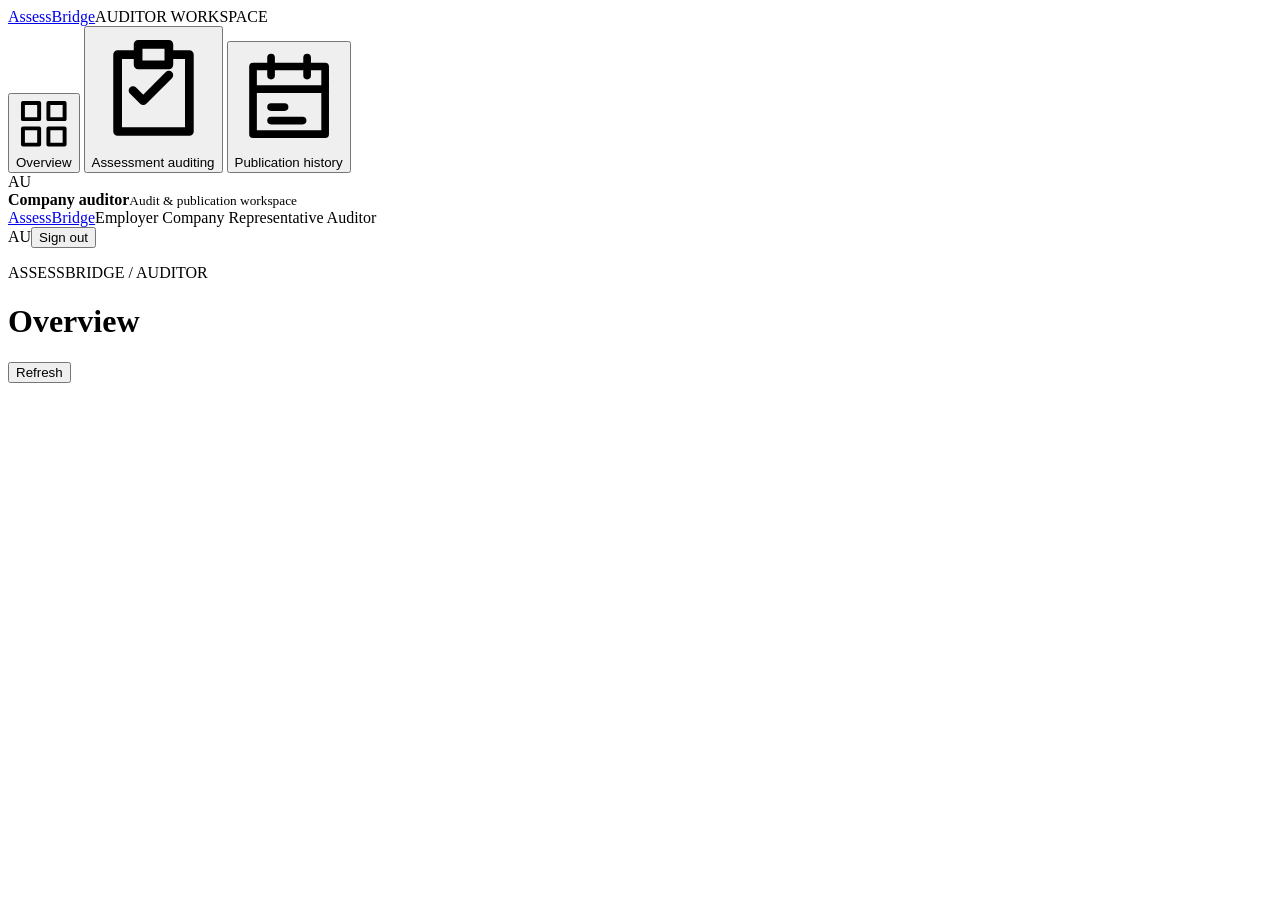
==== frontend/auditor.html @ 5d24ea3c "added UI improvments for admin, employer company personnel and employer representative auditor dashb" ====
<!doctype html>
<html lang="en">
  <head>
    <meta charset="UTF-8" />
    <meta name="viewport" content="width=device-width, initial-scale=1" />
    <title>Auditor workspace | AssessBridge</title>
    <link rel="stylesheet" href="/css/employer.css?v=20261113-lifecycle" />
    <link rel="stylesheet" href="/css/employer-review.css?v=20261113-lifecycle" />
    <link rel="stylesheet" href="/css/auditor.css?v=20261113-overview-focus" />
    <link rel="stylesheet" href="/css/auditor-workspace.css?v=20261113-refresh" />
    <link rel="stylesheet" href="/css/workspace-sidebar.css?v=20261113-blue" />
    <link rel="stylesheet" href="/css/ui-messages.css?v=20261113-top-center" />
    <script src="/js/ui-messages.js?v=20261113-audit" defer></script>
    <script src="/js/audit-player.js?v=20261113-audit" defer></script>
    <script src="/js/connectivity-case.js?v=20261113-audit" defer></script>
    <script src="/js/auditor.js?v=20261113-overview-focus" defer></script>
  </head>
  <body class="auditor-dashboard">
    <div class="app-shell">
      <aside class="sidebar" aria-label="Auditor navigation">
        <div class="sidebar-top"><a class="brand" href="/auditor"><span class="brand-mark" aria-hidden="true"><span></span><span></span></span><span>AssessBridge</span></a><span class="workspace-label">AUDITOR WORKSPACE</span></div>
        <nav class="side-nav" aria-label="Workspace sections">
          <button class="nav-item is-active" aria-current="page" data-main-tab="overview" type="button"><svg viewBox="0 0 24 24" fill="none" stroke="currentColor" stroke-width="1.7" stroke-linecap="round" stroke-linejoin="round" aria-hidden="true"><path d="M3 3h7v7H3zM14 3h7v7h-7zM3 14h7v7H3zM14 14h7v7h-7z"/></svg>Overview</button>
          <button class="nav-item" data-main-tab="auditing" type="button"><svg viewBox="0 0 24 24" fill="none" stroke="currentColor" stroke-width="1.7" stroke-linecap="round" stroke-linejoin="round" aria-hidden="true"><path d="M9 5H5v15h14V5h-4M9 3h6v4H9zM8 12l2 2 5-5"/></svg>Assessment auditing</button>
          <button class="nav-item" data-main-tab="publications" type="button"><svg viewBox="0 0 24 24" fill="none" stroke="currentColor" stroke-width="1.7" stroke-linecap="round" stroke-linejoin="round" aria-hidden="true"><path d="M4 5h16v15H4zM8 3v4M16 3v4M4 10h16M8 14h3M8 17h7"/></svg>Publication history</button>
        </nav><div class="sidebar-bottom"><span class="auditor-role-mark" aria-hidden="true">AU</span><div><strong>Company auditor</strong><small>Audit &amp; publication workspace</small></div></div>
      </aside>
      <div class="workspace">
        <header class="topbar"><a class="mobile-brand brand" href="/auditor"><span class="brand-mark" aria-hidden="true"><span></span><span></span></span><span>AssessBridge</span></a><span class="topbar-context">Employer Company Representative Auditor</span><div class="topbar-account"><span class="account-avatar" aria-hidden="true">AU</span><span id="account-name"></span><button id="sign-out" class="text-button" type="button">Sign out</button></div></header>
        <main class="main-content">
          <div class="page-heading"><div><p class="eyebrow">ASSESSBRIDGE / AUDITOR</p><h1 id="page-title">Overview</h1></div></div>
          <div id="auditor-notifications"></div><div id="page-message" class="editor-feedback-host"></div>
          <section data-main-pane="overview" aria-label="Overview">
<div class="overview-heading"><p id="overview-company" class="review-muted"></p><div><span id="overview-updated" class="review-muted"></span><button id="overview-refresh" class="secondary-button" type="button">Refresh</button></div></div>
<div id="overview-message" class="editor-feedback-host"></div><div id="overview-content" hidden>
<div class="overview-metrics"><button data-overview-jump="overview-queue"><span>Ready for audit</span><strong id="overview-ready-count"></strong><small>Candidate reports</small></button><button data-overview-jump="overview-waiting"><span>Awaiting review</span><strong id="overview-review-count"></strong><small>Candidate attempts</small></button><button data-overview-jump="overview-publish"><span>Ready to publish</span><strong id="overview-publish-count"></strong><small>Assessments</small></button><button id="overview-history" type="button"><span>Published assessments</span><strong id="overview-published-count"></strong><small>Final results</small></button></div>
<div id="overview-selection" class="overview-selection" hidden><div><h2 id="overview-selection-title"></h2><p id="overview-selection-description" class="review-muted"></p></div><button id="overview-show-all" class="secondary-button" type="button">Back to full overview</button></div><div class="overview-work-grid" id="overview-work-grid"><section id="overview-queue" class="card section-card"><div class="section-card-head"><h2>Audit queue</h2><button id="overview-all-audits" class="text-button" type="button">View all</button></div><div class="table-wrap history-table-wrap"><table class="audit-table"><thead><tr><th>Assessment</th><th>Exam code</th><th>Closed on</th><th>Ready for audit</th><th>Audited</th><th>Action</th></tr></thead><tbody id="overview-queue-rows"></tbody></table></div><button id="overview-queue-more" class="text-button" type="button" hidden>Show all ready assessments</button></section><section id="overview-publish" class="card section-card"><h2>Ready to publish</h2><div id="overview-publish-list" class="overview-list"></div></section></div>
<section id="overview-waiting" class="card section-card"><h2 id="overview-waiting-title">Waiting on completion</h2><div class="table-wrap history-table-wrap"><table class="audit-table"><thead><tr><th>Assessment</th><th>Exam code</th><th>Pending work</th><th>Action</th></tr></thead><tbody id="overview-waiting-rows"></tbody></table></div></section>
<section id="overview-recent-section" class="card section-card"><div class="section-card-head"><h2>Recently published</h2><button id="overview-all-publications" class="text-button" type="button">View publication history</button></div><div id="overview-recent" class="overview-list"></div></section>
</div></section>
          <section data-main-pane="publications" aria-label="Publication history" hidden>
            <div id="history-list-view" class="card section-card">
              <div class="section-card-head"><h2>Published results</h2><button id="history-refresh" class="secondary-button" type="button">Refresh</button></div>
              <form id="history-filters" class="history-filters">
                <label class="history-search">Search exam name or code<input id="history-search" type="search" maxlength="120" placeholder="Search publications…" /></label>
                <label>Published date<select id="history-period"><option value="all">Any time</option><option value="today">Today</option><option value="last7">Last 7 days</option><option value="last30">Last 30 days</option><option value="custom">Custom range</option></select></label>
                <label id="history-from-label" hidden>From<input id="history-from" type="date" /></label>
                <label id="history-to-label" hidden>To<input id="history-to" type="date" /></label>
                <button class="secondary-button" type="submit">Search</button><button id="history-clear" class="secondary-button" type="button">Clear filters</button>
              </form>
              <div id="history-message" class="editor-feedback-host"></div>
              <div class="table-wrap history-table-wrap"><table class="audit-table publication-history-table"><thead><tr><th>Exam</th><th>Exam code</th><th>Published on</th><th>Published by</th><th>Candidates</th><th><span class="sr-only">Published results</span></th></tr></thead><tbody id="publication-history-rows"></tbody></table></div>
              <div class="audit-pagination"><span id="history-count" class="review-muted"></span><div><button id="history-previous" class="secondary-button" type="button">Previous</button><button id="history-next" class="secondary-button" type="button">Next</button></div></div>
            </div>
            <div id="history-detail-view" hidden>
              <div class="card audit-view-head"><button id="history-back" class="audit-back" type="button">Back to publication history</button><h2 id="history-detail-title"></h2><p id="history-detail-code" class="review-muted"></p></div>
              <div id="history-detail-message" class="editor-feedback-host"></div>
              <div id="history-detail-content" hidden>
                <div class="card section-card"><h3>Publication summary</h3><div id="history-detail-facts" class="review-facts"></div><span class="detail-field-label history-remark-label">Publication remark</span><p id="history-detail-remark" class="audit-preserve"></p></div>
                <div class="card section-card"><h3>Published candidate results</h3><div class="table-wrap history-table-wrap"><table class="audit-table published-candidates-table"><thead><tr><th>Candidate</th><th>Review outcome</th><th>Original MCQ score</th><th>Written score</th><th>Final score</th><th><span class="sr-only">Candidate report</span></th></tr></thead><tbody id="history-result-rows"></tbody></table></div></div>
              </div>
            </div>
          </section>
          <section data-main-pane="auditing" aria-label="Assessment auditing" hidden>
            <div id="exam-view" class="card section-card">
              <div class="section-card-head"><h2>Assessments</h2><button id="exam-refresh" class="secondary-button" type="button">Refresh</button></div>
              <form id="exam-filters" class="audit-filters">
                <label>Search name or exam code<input id="exam-search" type="search" maxlength="120" placeholder="Search assessments" /></label>
                <label>Audit status<select id="exam-audit"><option value="all">All assessments</option><option value="pending">Needs audit</option><option value="audited">Fully audited</option></select></label>
                <button class="secondary-button" type="submit">Search</button><button id="exam-clear" class="secondary-button" type="button">Clear</button>
              </form>
              <div id="exam-message" class="editor-feedback-host"></div>
              <div class="table-wrap"><table class="audit-table"><thead><tr><th>Exam</th><th>Exam code</th><th>Closed time</th><th>Candidates</th><th>Reviewed</th><th>Audited</th></tr></thead><tbody id="exam-rows"></tbody></table></div>
              <div class="audit-pagination"><span id="exam-count" class="review-muted"></span><div><button id="exam-previous" class="secondary-button" type="button">Previous</button><button id="exam-next" class="secondary-button" type="button">Next</button></div></div>
            </div>
            <div id="candidate-view" hidden>
              <div class="card audit-view-head"><button id="back-exams" class="audit-back" type="button">Back to assessments</button><h2 id="candidate-exam-title"></h2><p id="candidate-exam-code" class="review-muted"></p></div>
              <section id="publication-panel" class="card section-card publication-panel" aria-label="Result publication" hidden>
                <div class="section-card-head"><div><h2>Result publication</h2><strong id="publication-status"></strong></div><button id="publish-open" class="primary-button" type="button" disabled>Approve and publish results</button></div>
                <p id="publication-count" class="review-muted"></p><div id="publication-blocker" class="editor-feedback-host"></div>
                <div id="publication-record" hidden><p id="publication-by" class="review-muted"></p><span class="detail-field-label">Publication remark</span><p id="publication-remark" class="audit-preserve"></p></div>
              </section>
              <div class="card section-card"><div class="section-card-head"><h2>Candidates</h2><button id="candidate-refresh" class="secondary-button" type="button">Refresh</button></div>
                <div class="audit-candidate-filters"><label>Search name or email<input id="candidate-search" type="search" /></label><label>Audit status<select id="candidate-audit"><option value="all">All candidates</option><option value="pending">Needs audit</option><option value="audited">Audited</option></select></label></div>
              <div id="candidate-message" class="editor-feedback-host"></div>
                <div class="table-wrap"><table class="audit-table"><thead><tr><th>Candidate</th><th>Exam status</th><th>Final recorded result</th><th>Audit status</th><th><span class="sr-only">Audit report</span></th></tr></thead><tbody id="candidate-rows"></tbody></table></div>
              </div>
            </div>
            <div id="case-view" hidden>
              <div class="card audit-view-head"><button id="back-candidates" class="audit-back" type="button">Back to candidates</button><div class="audit-case-heading"><div><span class="detail-field-label">Exam</span><h2 id="case-exam-title"></h2><span class="detail-field-label">Candidate</span><h3 id="case-name"></h3><p id="case-email" class="review-muted"></p></div><button id="case-reload" class="secondary-button" type="button">Reload report</button></div></div>
              <div id="case-message" class="editor-feedback-host"></div>
              <div id="audit-action-bar" class="card audit-action-bar"><div><strong id="audit-status"></strong><p id="audit-attribution" class="review-muted"></p></div><button id="mark-audited" class="primary-button" type="button">Mark as audited</button></div>
              <div id="audit-blocker" class="editor-feedback-host"></div>
              <div id="audit-save-message" class="editor-feedback-host"></div>
              <div class="review-tabs audit-tabs" role="tablist" aria-label="Audit report">
                <button id="audit-results-tab" data-case-tab="results" role="tab" aria-selected="true" aria-controls="audit-results" type="button">Results</button>
                <button id="audit-reviewer-tab" data-case-tab="reviewer" role="tab" aria-selected="false" aria-controls="audit-reviewer" tabindex="-1" type="button">Reviewer information</button>
                <button id="audit-integrity-tab" data-case-tab="integrity" role="tab" aria-selected="false" aria-controls="audit-integrity" tabindex="-1" type="button">Integrity Flags &amp; Events</button>
              </div>
              <section id="audit-results" data-case-pane="results" role="tabpanel" aria-labelledby="audit-results-tab"><div id="audit-grade-facts" class="review-facts"></div><div class="card section-card"><h3>Reason for the final result</h3><p id="audit-result-reason" class="audit-preserve"></p></div><div class="card section-card"><h3>Answers and recorded grades</h3><div id="audit-answers"></div></div></section>
              <section id="audit-reviewer" data-case-pane="reviewer" role="tabpanel" aria-labelledby="audit-reviewer-tab" hidden><div id="reviewer-facts" class="review-facts"></div><div class="card section-card"><h3>Review history</h3><div id="reviewer-history"></div></div></section>
              <section id="audit-integrity" data-case-pane="integrity" role="tabpanel" aria-labelledby="audit-integrity-tab" hidden>
                <div class="review-tabs audit-inner-tabs" role="tablist" aria-label="Integrity evidence"><button id="integrity-recordings-tab" data-integrity-tab="recordings" role="tab" aria-selected="true" aria-controls="integrity-recordings" type="button">Recordings</button><button id="integrity-flags-tab" data-integrity-tab="flags" role="tab" aria-selected="false" aria-controls="integrity-flags" tabindex="-1" type="button">Flags</button><button id="integrity-connectivity-tab" data-integrity-tab="connectivity" role="tab" aria-selected="false" aria-controls="integrity-connectivity" tabindex="-1" type="button">Interruptions</button></div>
                <section id="integrity-recordings" data-integrity-pane="recordings" role="tabpanel" aria-labelledby="integrity-recordings-tab"><div class="card section-card"><h3>Full session recording</h3><button id="recording-toggle" class="secondary-button" type="button">Open recording</button><div id="recording-state" class="editor-feedback-host"></div><div id="full-player-host" class="review-evidence" hidden></div></div><div class="card section-card"><h3>Monitoring coverage</h3><div id="audit-coverage" class="review-facts"></div><p id="audit-processing" class="review-muted"></p></div><div class="card section-card"><h3>Identity verification</h3><div id="identity-facts" class="review-facts"></div><div class="audit-image-actions"><button id="identity-toggle" class="secondary-button" type="button">Open verification images</button></div><div id="identity-images" class="audit-images" hidden></div></div></section>
                <section id="integrity-flags" data-integrity-pane="flags" role="tabpanel" aria-labelledby="integrity-flags-tab" hidden><div id="audit-flags"></div></section>
                <section id="integrity-connectivity" data-integrity-pane="connectivity" role="tabpanel" aria-labelledby="integrity-connectivity-tab" hidden><div id="audit-connectivity-case"></div></section>
              </section>
            </div>
          </section>
        </main>
      </div>
    </div>
    <div id="publication-form-home" hidden><form id="publication-form" novalidate>
      <label for="publication-note">Remark</label><textarea id="publication-note" rows="4" maxlength="5000" required></textarea>
    </form></div>
  </body>
</html>
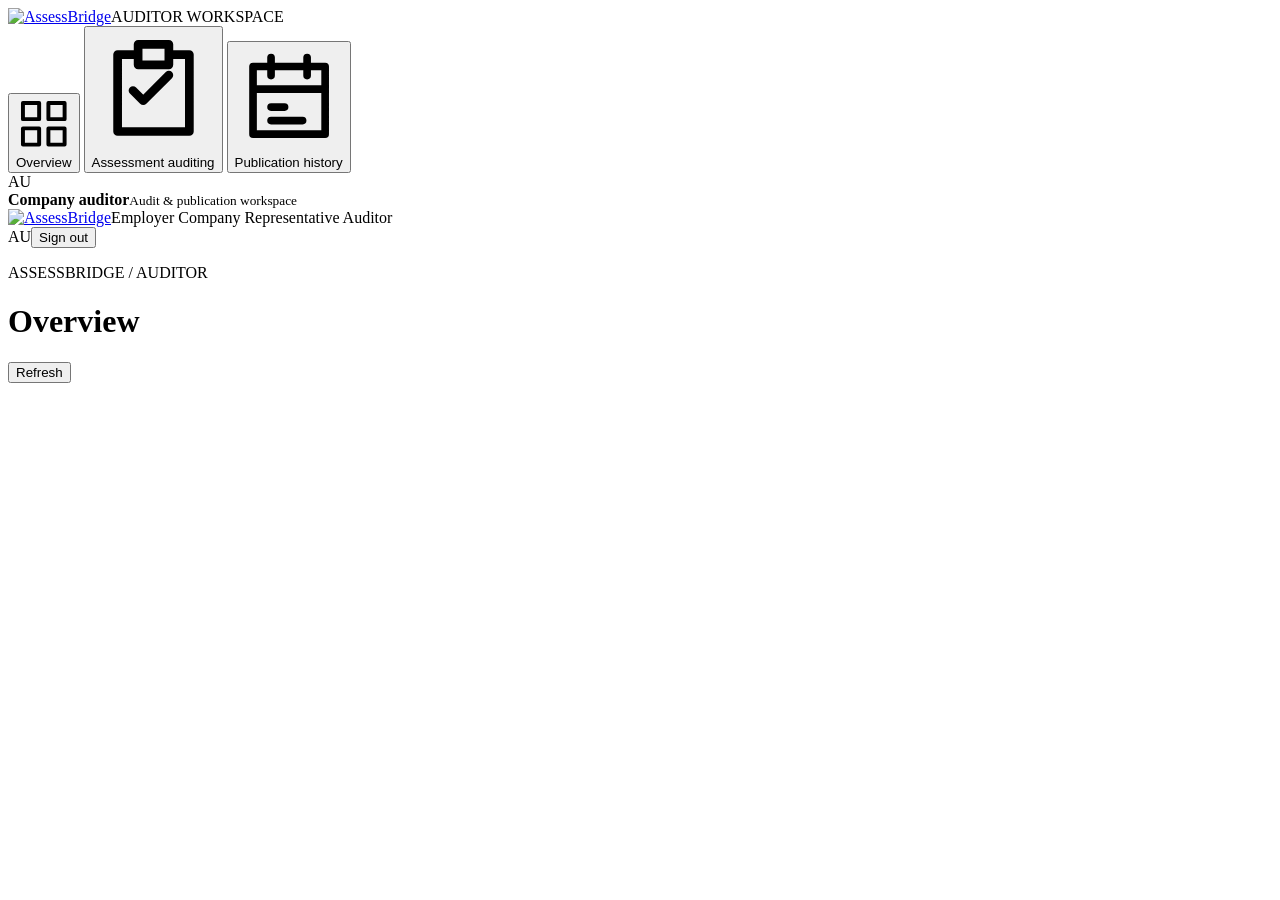
==== commit 78fc9bce: "Fix: fixed the bug that was causing the logo to not be visible in some part of the platform" ====
--- a/frontend/auditor.html
+++ b/frontend/auditor.html
@@ -5,20 +5,24 @@
     <meta name="viewport" content="width=device-width, initial-scale=1" />
     <title>Auditor workspace | AssessBridge</title>
     <link rel="stylesheet" href="/css/employer.css?v=20261113-lifecycle" />
-    <link rel="stylesheet" href="/css/employer-review.css?v=20261113-lifecycle" />
+    <link rel="stylesheet" href="/css/employer-review.css?v=20261114-readiness" />
     <link rel="stylesheet" href="/css/auditor.css?v=20261113-overview-focus" />
+    <link rel="stylesheet" href="/css/casework.css?v=20261113" />
     <link rel="stylesheet" href="/css/auditor-workspace.css?v=20261113-refresh" />
     <link rel="stylesheet" href="/css/workspace-sidebar.css?v=20261113-blue" />
     <link rel="stylesheet" href="/css/ui-messages.css?v=20261113-top-center" />
     <script src="/js/ui-messages.js?v=20261113-audit" defer></script>
     <script src="/js/audit-player.js?v=20261113-audit" defer></script>
-    <script src="/js/connectivity-case.js?v=20261113-audit" defer></script>
-    <script src="/js/auditor.js?v=20261113-overview-focus" defer></script>
-  </head>
+    <script src="/js/connectivity-case.js?v=20261115-review-sections" defer></script>
+    <link rel="stylesheet" href="/css/reporting.css?v=20261114" />
+    <script src="/js/reporting.js?v=20261114" defer></script>
+    <script src="/js/casework.js?v=20261115-review-sections" defer></script>
+    <script src="/js/auditor.js?v=20261114-esignet-final" defer></script>
+  <link rel="stylesheet" href="/css/brand.css?v=20261115-bridge" /><link rel="icon" type="image/svg+xml" href="/assets/branding/mark-blue.svg" /></head>
   <body class="auditor-dashboard">
     <div class="app-shell">
       <aside class="sidebar" aria-label="Auditor navigation">
-        <div class="sidebar-top"><a class="brand" href="/auditor"><span class="brand-mark" aria-hidden="true"><span></span><span></span></span><span>AssessBridge</span></a><span class="workspace-label">AUDITOR WORKSPACE</span></div>
+        <div class="sidebar-top"><a class="brand" href="/auditor"><img class="ab-brand-logo" src="/assets/branding/logo-white.svg" alt="AssessBridge" width="570" height="128" /></a><span class="workspace-label">AUDITOR WORKSPACE</span></div>
         <nav class="side-nav" aria-label="Workspace sections">
           <button class="nav-item is-active" aria-current="page" data-main-tab="overview" type="button"><svg viewBox="0 0 24 24" fill="none" stroke="currentColor" stroke-width="1.7" stroke-linecap="round" stroke-linejoin="round" aria-hidden="true"><path d="M3 3h7v7H3zM14 3h7v7h-7zM3 14h7v7H3zM14 14h7v7h-7z"/></svg>Overview</button>
           <button class="nav-item" data-main-tab="auditing" type="button"><svg viewBox="0 0 24 24" fill="none" stroke="currentColor" stroke-width="1.7" stroke-linecap="round" stroke-linejoin="round" aria-hidden="true"><path d="M9 5H5v15h14V5h-4M9 3h6v4H9zM8 12l2 2 5-5"/></svg>Assessment auditing</button>
@@ -26,7 +30,7 @@
         </nav><div class="sidebar-bottom"><span class="auditor-role-mark" aria-hidden="true">AU</span><div><strong>Company auditor</strong><small>Audit &amp; publication workspace</small></div></div>
       </aside>
       <div class="workspace">
-        <header class="topbar"><a class="mobile-brand brand" href="/auditor"><span class="brand-mark" aria-hidden="true"><span></span><span></span></span><span>AssessBridge</span></a><span class="topbar-context">Employer Company Representative Auditor</span><div class="topbar-account"><span class="account-avatar" aria-hidden="true">AU</span><span id="account-name"></span><button id="sign-out" class="text-button" type="button">Sign out</button></div></header>
+        <header class="topbar"><a class="mobile-brand brand" href="/auditor"><img class="ab-brand-logo" src="/assets/branding/logo-blue.svg" alt="AssessBridge" width="570" height="128" /></a><span class="topbar-context">Employer Company Representative Auditor</span><div class="topbar-account"><span class="account-avatar" aria-hidden="true">AU</span><span id="account-name"></span><button id="sign-out" class="text-button" type="button">Sign out</button></div></header>
         <main class="main-content">
           <div class="page-heading"><div><p class="eyebrow">ASSESSBRIDGE / AUDITOR</p><h1 id="page-title">Overview</h1></div></div>
           <div id="auditor-notifications"></div><div id="page-message" class="editor-feedback-host"></div>
@@ -77,26 +81,31 @@
               <div class="card audit-view-head"><button id="back-exams" class="audit-back" type="button">Back to assessments</button><h2 id="candidate-exam-title"></h2><p id="candidate-exam-code" class="review-muted"></p></div>
               <section id="publication-panel" class="card section-card publication-panel" aria-label="Result publication" hidden>
                 <div class="section-card-head"><div><h2>Result publication</h2><strong id="publication-status"></strong></div><button id="publish-open" class="primary-button" type="button" disabled>Approve and publish results</button></div>
-                <p id="publication-count" class="review-muted"></p><div id="publication-blocker" class="editor-feedback-host"></div>
+                <p id="publication-count" class="review-muted"></p><div class="casework-actions"><button id="publication-hold" type="button" class="secondary-button">Place publication on hold</button></div><div id="publication-hold-history" class="casework-hold-history"></div><div id="publication-blocker" class="editor-feedback-host"></div>
                 <div id="publication-record" hidden><p id="publication-by" class="review-muted"></p><span class="detail-field-label">Publication remark</span><p id="publication-remark" class="audit-preserve"></p></div>
               </section>
               <div class="card section-card"><div class="section-card-head"><h2>Candidates</h2><button id="candidate-refresh" class="secondary-button" type="button">Refresh</button></div>
-                <div class="audit-candidate-filters"><label>Search name or email<input id="candidate-search" type="search" /></label><label>Audit status<select id="candidate-audit"><option value="all">All candidates</option><option value="pending">Needs audit</option><option value="audited">Audited</option></select></label></div>
+                <div class="audit-candidate-filters"><label>Search name or email<input id="candidate-search" type="search" /></label><label>Audit status<select id="candidate-audit"><option value="all">All candidates</option><option value="attention">Needs attention</option><option value="pending">Needs audit</option><option value="audited">Audited</option></select></label></div>
               <div id="candidate-message" class="editor-feedback-host"></div>
                 <div class="table-wrap"><table class="audit-table"><thead><tr><th>Candidate</th><th>Exam status</th><th>Final recorded result</th><th>Audit status</th><th><span class="sr-only">Audit report</span></th></tr></thead><tbody id="candidate-rows"></tbody></table></div>
               </div>
+              <details id="auditor-reporting-details" class="card section-card reporting-panel"><summary>Results &amp; exports</summary><div id="auditor-report-controls"></div><div class="table-wrap reporting-table-wrap"><table class="reporting-table"><thead><tr><th>Candidate / session</th><th>Attempt status</th><th>MCQ grade</th><th>Written grade</th><th>Calculated total</th><th>Final reviewed result</th><th>Audit status</th><th>Publication</th><th>Report</th></tr></thead><tbody id="auditor-results-rows"></tbody></table></div><div id="auditor-report-pagination"></div></details>
             </div>
             <div id="case-view" hidden>
-              <div class="card audit-view-head"><button id="back-candidates" class="audit-back" type="button">Back to candidates</button><div class="audit-case-heading"><div><span class="detail-field-label">Exam</span><h2 id="case-exam-title"></h2><span class="detail-field-label">Candidate</span><h3 id="case-name"></h3><p id="case-email" class="review-muted"></p></div><button id="case-reload" class="secondary-button" type="button">Reload report</button></div></div>
+              <div class="card audit-view-head"><button id="back-candidates" class="audit-back" type="button">Back to candidates</button><div class="audit-case-heading"><div><span class="detail-field-label">Exam</span><h2 id="case-exam-title"></h2><span class="detail-field-label">Candidate</span><h3 id="case-name"></h3><p id="case-email" class="review-muted"></p></div><div class="reporting-head-actions"><button id="case-export" class="secondary-button" type="button">Export saved audit PDF</button><button id="case-reload" class="secondary-button" type="button">Reload report</button></div></div></div>
               <div id="case-message" class="editor-feedback-host"></div>
-              <div id="audit-action-bar" class="card audit-action-bar"><div><strong id="audit-status"></strong><p id="audit-attribution" class="review-muted"></p></div><button id="mark-audited" class="primary-button" type="button">Mark as audited</button></div>
-              <div id="audit-blocker" class="editor-feedback-host"></div>
+              <div id="audit-action-bar" class="card audit-action-bar"><div><strong id="audit-status"></strong><p id="audit-attribution" class="review-muted"></p></div><div class="casework-actions"><button id="audit-needs-attention" class="secondary-button" type="button">Needs attention</button><button id="mark-audited" class="primary-button" type="button">Mark as audited</button></div></div>
+              <div id="audit-concern" class="casework-concern"></div><div id="audit-blocker" class="editor-feedback-host"></div>
               <div id="audit-save-message" class="editor-feedback-host"></div>
               <div class="review-tabs audit-tabs" role="tablist" aria-label="Audit report">
                 <button id="audit-results-tab" data-case-tab="results" role="tab" aria-selected="true" aria-controls="audit-results" type="button">Results</button>
                 <button id="audit-reviewer-tab" data-case-tab="reviewer" role="tab" aria-selected="false" aria-controls="audit-reviewer" tabindex="-1" type="button">Reviewer information</button>
                 <button id="audit-integrity-tab" data-case-tab="integrity" role="tab" aria-selected="false" aria-controls="audit-integrity" tabindex="-1" type="button">Integrity Flags &amp; Events</button>
+                <button id="audit-notes-tab" data-case-tab="notes" role="tab" aria-selected="false" aria-controls="audit-notes" tabindex="-1" type="button">Case notes</button>
+                <button id="audit-history-tab" data-case-tab="history" role="tab" aria-selected="false" aria-controls="audit-history" tabindex="-1" type="button">Session history</button>
               </div>
+              <section id="audit-notes" data-case-pane="notes" role="tabpanel" aria-labelledby="audit-notes-tab" class="card section-card casework-panel" hidden><h3>Case notes</h3><div id="audit-case-notes"></div></section>
+              <section id="audit-history" data-case-pane="history" role="tabpanel" aria-labelledby="audit-history-tab" class="card section-card casework-panel" hidden><h3>Session history</h3><div id="audit-case-history"></div></section>
               <section id="audit-results" data-case-pane="results" role="tabpanel" aria-labelledby="audit-results-tab"><div id="audit-grade-facts" class="review-facts"></div><div class="card section-card"><h3>Reason for the final result</h3><p id="audit-result-reason" class="audit-preserve"></p></div><div class="card section-card"><h3>Answers and recorded grades</h3><div id="audit-answers"></div></div></section>
               <section id="audit-reviewer" data-case-pane="reviewer" role="tabpanel" aria-labelledby="audit-reviewer-tab" hidden><div id="reviewer-facts" class="review-facts"></div><div class="card section-card"><h3>Review history</h3><div id="reviewer-history"></div></div></section>
               <section id="audit-integrity" data-case-pane="integrity" role="tabpanel" aria-labelledby="audit-integrity-tab" hidden>
